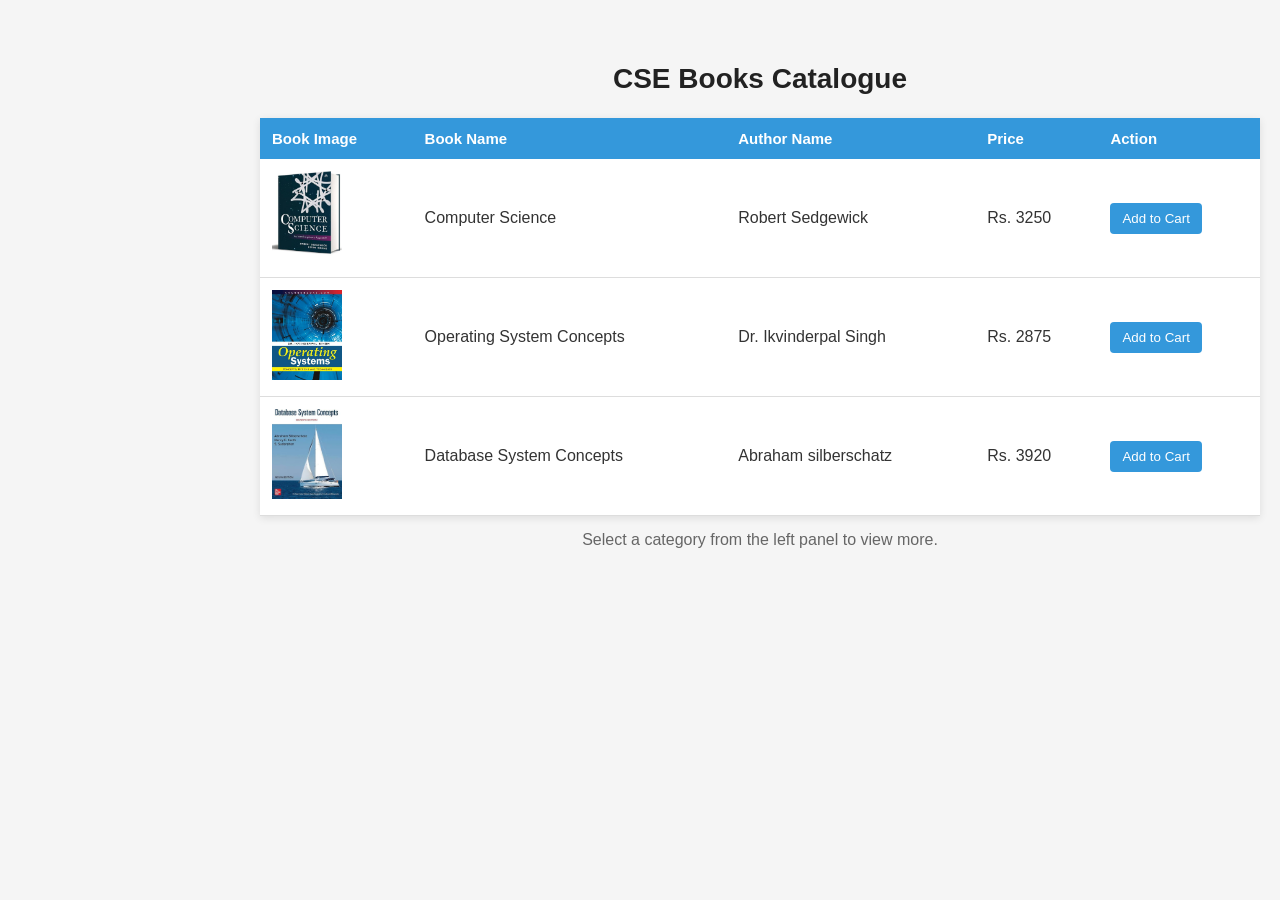
==== cse.html @ bb74fb9b "Added Bookstore Project" ====
<!DOCTYPE html>
<html>
<head>
    <link rel="stylesheet" href="style.css">
</head>
<body>
    <div class="catalogue-container">
        <h2>CSE Books Catalogue</h2>
        <table class="catalogue-table">
            <thead>
                <tr>
                    <th>Book Image</th>
                    <th>Book Name</th>
                    <th>Author Name</th>
                    <th>Price</th>
                    <th>Action</th>
                </tr>
            </thead>
            <tbody>
                <tr>
                    <td><img src="cse images.jpg" alt="Book Image" class="book-img"></td>
                    <td>Computer Science</td>
                    <td>Robert Sedgewick</td>
                    <td>Rs. 3250</td>
                    <td><button class="cart-btn">Add to Cart</button></td>
                </tr>
                <tr>
                    <td><img src="Operating system.jpg" alt="Book Image" class="book-img"></td>
                    <td>Operating System Concepts</td>
                     <td>Dr. Ikvinderpal Singh</td>
                    <td>Rs. 2875</td>
                    <td><button class="cart-btn">Add to Cart</button></td>
                </tr>
                <tr>
                    <td><img src="Database system concepts.jpg" alt="Book Image" class="book-img"></td>
                    <td>Database System Concepts</td>
                     <td>Abraham silberschatz</td>
                    <td>Rs. 3920</td>
                    <td><button class="cart-btn">Add to Cart</button></td>
                </tr>
            </tbody>
        </table>
        <p class="note">Select a category from the left panel to view more.</p>
    </div>
</body>
</html>
---- style.css ----
body {
  margin: 0;
  font-family: Arial, sans-serif;
  background-color: #f5f5f5;
  color: #333;
}

.main {
  margin-left: 20px;
  margin-top: 20px;
  padding: 20px;
}

.main h3 {
  font-size: 28px;
  color: #222;
}

.main p {
  font-size: 16px;
  color: #666;
}

.sidebar {
  position: fixed;
  top: 0;
  left: 0;
  width: 200px;
  height: 100%;
  background-color: #2c3e50;
  padding: 20px;
  box-sizing: border-box;
}

.sidebar h3 {
  text-align: center;
  color: white;
  margin-top: 0;
}

.sidebar ul {
  list-style: none;
  padding: 0;
  margin: 0;
}

.sidebar li {
  margin: 10px 0;
}

.sidebar a {
  display: block;
  color: white;
  text-decoration: none;
  padding: 10px;
  background-color: #34495e;
  border-radius: 4px;
}

.sidebar a:hover {
  background-color: #1abc9c;
}

.catalogue-container {
  margin-left: 240px;
  margin-top: 20px;
  padding: 20px;
}

.catalogue-container h2 {
  font-size: 28px;
  color: #222;
  text-align: center;
}

.catalogue-table {
  width: 100%;
  border-collapse: collapse;
  background: white;
  box-shadow: 0 2px 8px rgba(0,0,0,0.1);
}

.catalogue-table th {
  background-color: #3498db;
  color: white;
  padding: 12px;
  text-align: left;
  font-size: 15px;
}

.catalogue-table td {
  padding: 12px;
  border-bottom: 1px solid #ddd;
}

.catalogue-table tr:hover {
  background-color: #ecf0f1;
}

.book-img {
  width: 70px;
  height: 90px;
  object-fit: cover;
}

.cart-btn {
  padding: 8px 12px;
  background-color: #3498db;
  color: white;
  border: none;
  border-radius: 4px;
  cursor: pointer;
}

.cart-btn:hover {
  background-color: #2980b9;
}

.note {
  text-align: center;
  color: #666;
  margin-top: 15px;
}

.login-container {
  display: flex;
  justify-content: center;
  align-items: center;
  height: 100vh;
}

.login-box {
  background: white;
  padding: 40px;
  border-radius: 8px;
  box-shadow: 0 2px 10px rgba(0,0,0,0.1);
  width: 350px;
}

.login-box h2 {
  text-align: center;
  color: #222;
}

.login-box input {
  width: 100%;
  padding: 10px;
  margin: 10px 0;
  border: 1px solid #bdc3c7;
  border-radius: 4px;
  box-sizing: border-box;
}

.login-box button {
  width: 100%;
  padding: 10px;
  background-color: #3498db;
  color: white;
  border: none;
  border-radius: 4px;
  cursor: pointer;
  font-size: 16px;
}

.login-box button:hover {
  background-color: #2980b9;
}

.register-container {
  display: flex;
  justify-content: center;
  align-items: center;
  min-height: 100vh;
  padding: 20px;
}

.register-box {
  background: white;
  padding: 40px;
  border-radius: 8px;
  box-shadow: 0 2px 10px rgba(0,0,0,0.1);
  width: 400px;
}

.register-box h2 {
  text-align: center;
  color: #222;
  margin-top: 0;
}

.register-box input,
.register-box select,
.register-box textarea {
  width: 100%;
  padding: 10px;
  margin: 8px 0;
  border: 1px solid #bdc3c7;
  border-radius: 4px;
  box-sizing: border-box;
}

.register-box button {
  width: 100%;
  padding: 10px;
  background-color: #3498db;
  color: white;
  border: none;
  border-radius: 4px;
  cursor: pointer;
  font-size: 16px;
}

.register-box button:hover {
  background-color: #2980b9;
}

.site-footer {
  background-color: #2c3e50;
  color: white;
  text-align: center;
  padding: 15px;
  font-size: 14px;
}

.site-footer p {
  margin: 5px 0;
}
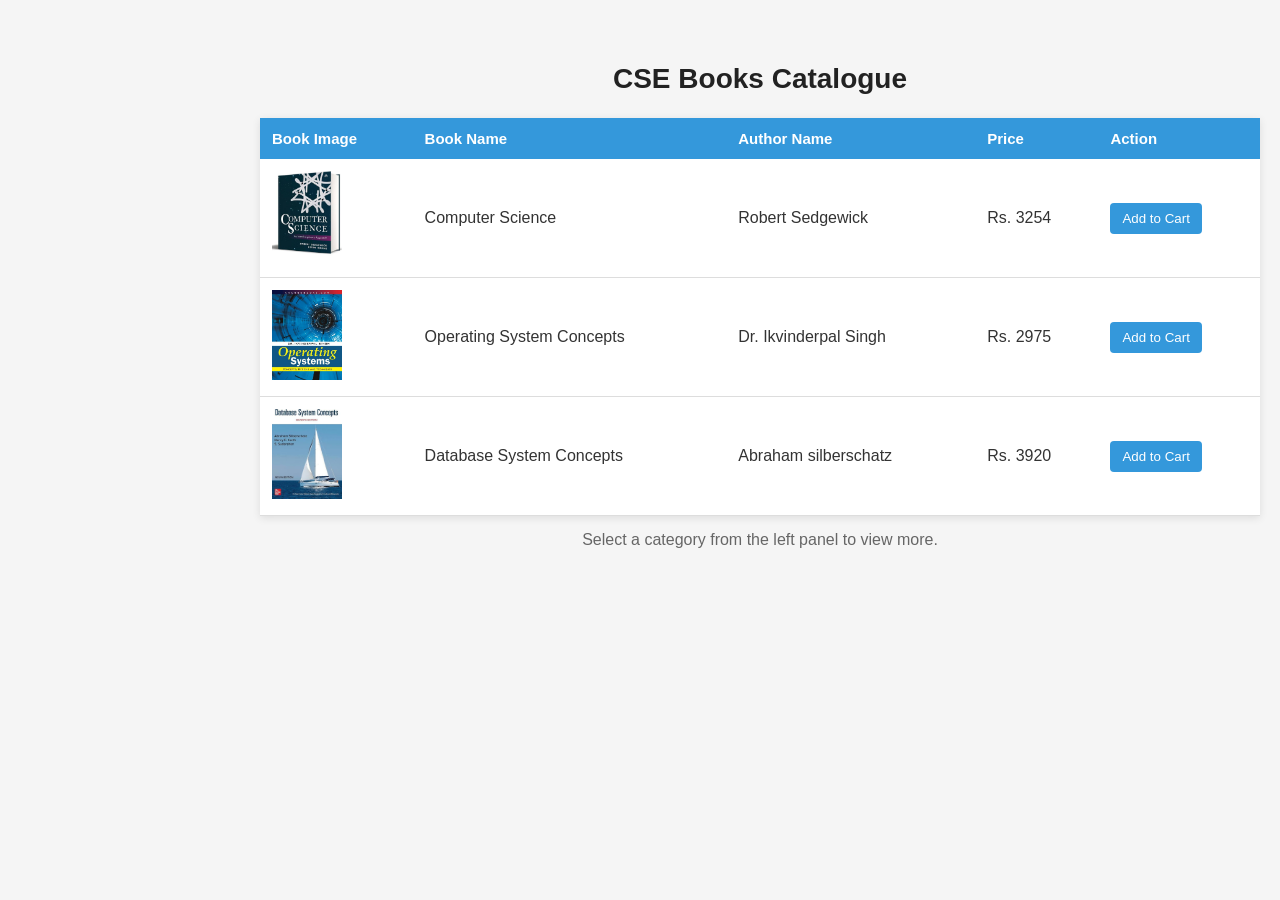
==== commit 6f8880a2: "Fixed some information in cse.html" ====
--- a/cse.html
+++ b/cse.html
@@ -21,14 +21,14 @@
                     <td><img src="cse images.jpg" alt="Book Image" class="book-img"></td>
                     <td>Computer Science</td>
                     <td>Robert Sedgewick</td>
-                    <td>Rs. 3250</td>
+                    <td>Rs. 3254</td>
                     <td><button class="cart-btn">Add to Cart</button></td>
                 </tr>
                 <tr>
                     <td><img src="Operating system.jpg" alt="Book Image" class="book-img"></td>
                     <td>Operating System Concepts</td>
                      <td>Dr. Ikvinderpal Singh</td>
-                    <td>Rs. 2875</td>
+                    <td>Rs. 2975</td>
                     <td><button class="cart-btn">Add to Cart</button></td>
                 </tr>
                 <tr>
